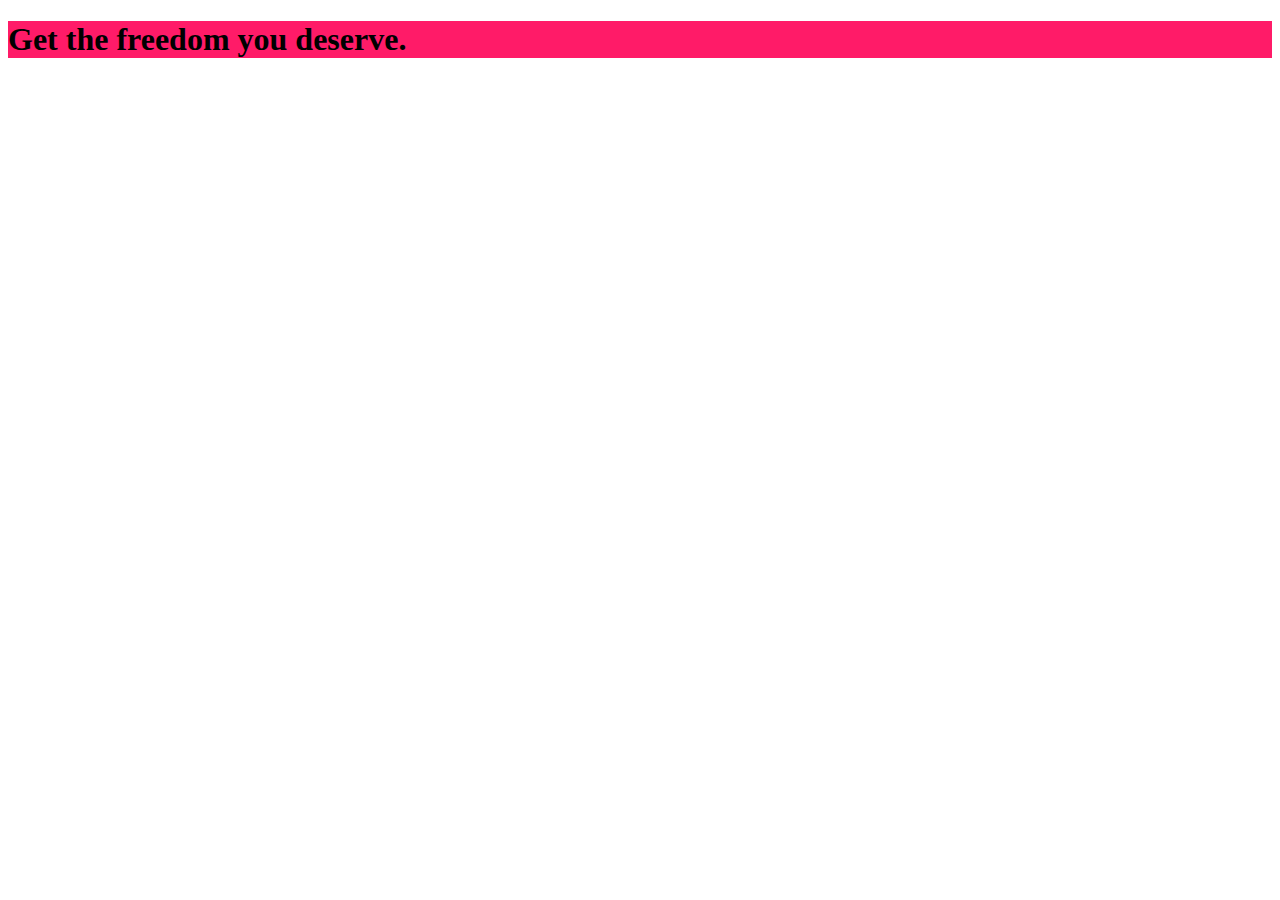
==== Section02/lecture014/index.html @ 8c085baf "Add files via upload" ====
<!DOCTYPE html>
<html lang="en">

<head>
    <meta charset="UTF-8">
    <meta http-equiv="X-UA-Compatible" content="ie=edge">
    <title>uHost</title>
    <link rel="shortcut icon" href="favicon.png">
</head>

<body>
    <main>
        <section style="background: #ff1b68">
            <h1>Get the freedom you deserve.</h1>
        </section>
    </main>
</body>

</html>
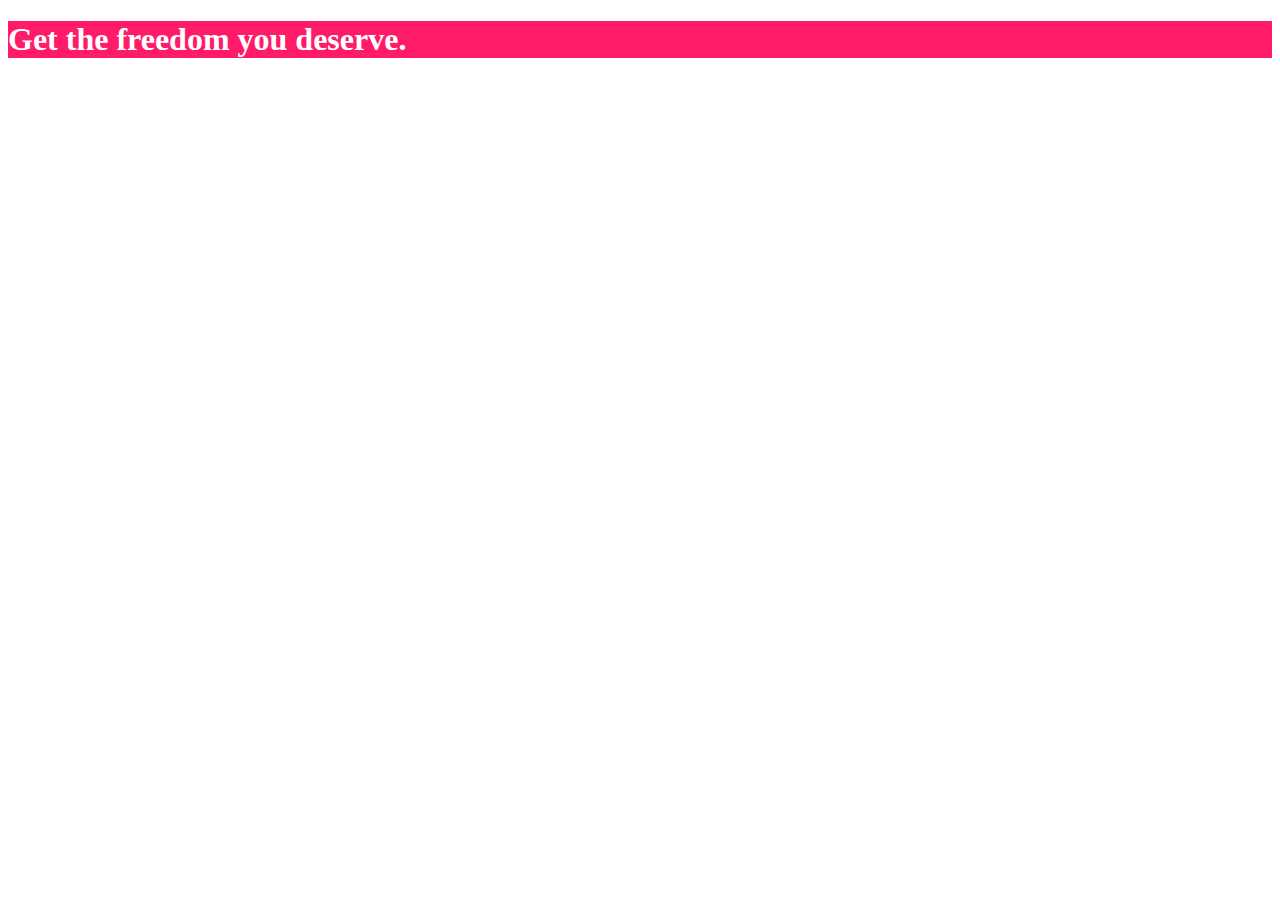
==== commit f8b2ada0: "changing lecture14 and 15 in order" ====
--- a/Section02/lecture014/index.html
+++ b/Section02/lecture014/index.html
@@ -10,7 +10,7 @@
 
 <body>
     <main>
-        <section style="background: #ff1b68">
+        <section style="background: #ff1b68; color: white;">
             <h1>Get the freedom you deserve.</h1>
         </section>
     </main>
